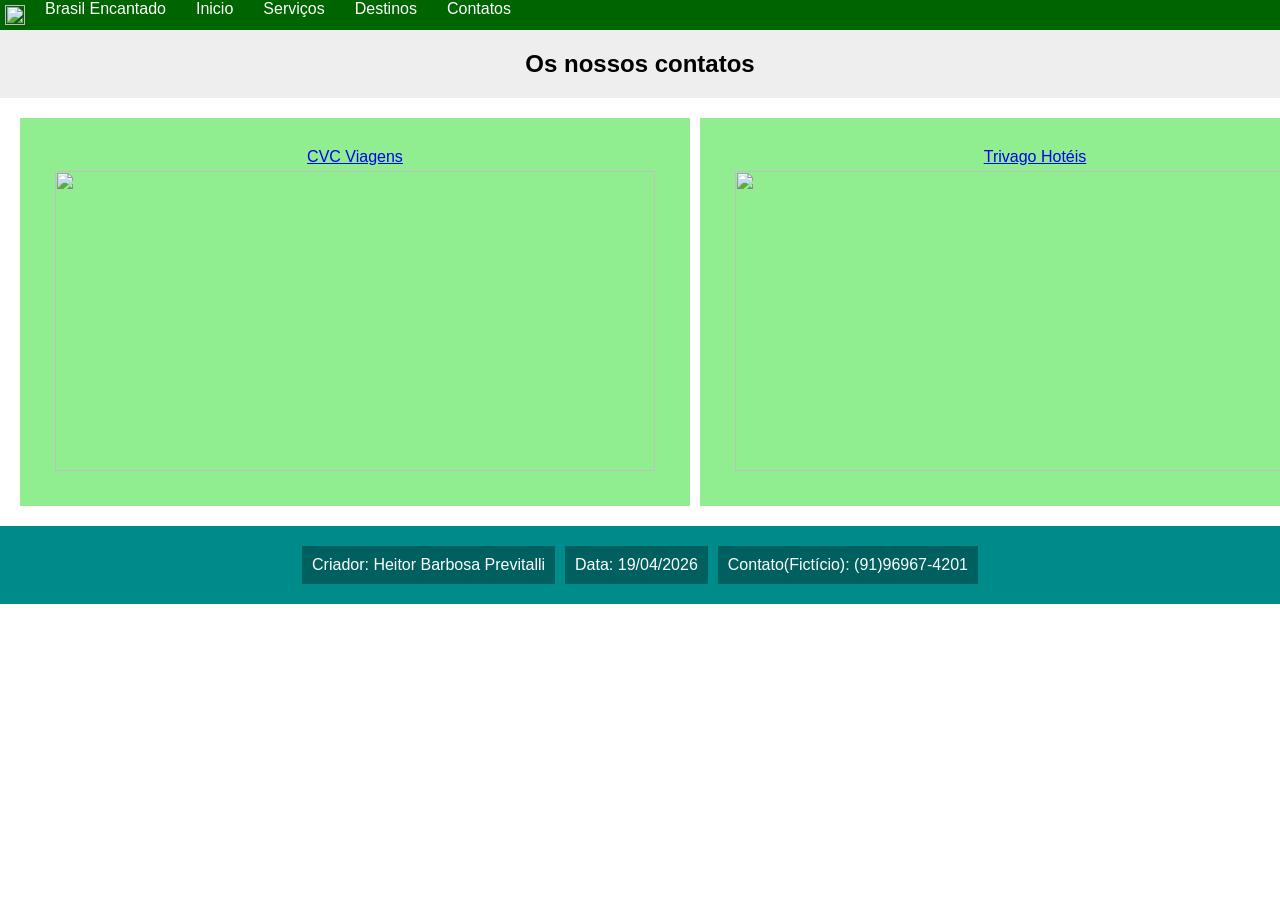
==== contatos.html @ 189b330d "Add files via upload" ====
<!DOCTYPE html>
<html lang="en">
    <head>
        <meta charset="UTF-8">
        <meta name="viewport" content="width=device-width, initial-scale=1.0">
        <title>Document</title>
        <link rel="stylesheet" href="menu.css">
        <link rel="shortcut icon" href="img/brasil.webp" type="image/x-icon">
    </head>
    <body>
        <nav>
            <ul class="menu">
                <li><img src="img/brasil.webp" height="20px" width="20px"></li>
                <li><a>Brasil Encantado</a></li>
                <li><a href="menu.html">Inicio</a></li>
                <li><a href="serviços.html">Serviços</a></li>
                <li><a href="destinos.html">Destinos</a></li>
                <li><a href="contatos.html">Contatos</a></li>
            </ul>
        </nav>
        <section class="hero"><h1>Os nossos contatos</h1></section>
        <div class="destinos">
            <div class="cardh"><a href="https://www.cvc.com.br/">CVC Viagens</a><img src="img/cvc.jpg" height="300px" width="600px"></div>
            <div class="cardh"><a href="https://www.trivago.com.br/">Trivago Hotéis</a><img src="img/trivago.avif" height="300px" width="600px"></div>
        </div>
        <footer class="footer">
            <div class="cards">
                <div class="cardr">Criador: Heitor Barbosa Previtalli</div>
                <div class="cardr">Data: 19/04/2026</div>
                <div class="cardr">Contato(Fictício): (91)96967-4201</div>
            </div>
        </footer>
    </body>
</html>
---- menu.css ----
body {
    font-family: Arial, Helvetica, sans-serif;
    margin: 0;
}
 
/* Menu Principal */
.menu {
   list-style: none; /*remover os marcadores da lista*/
   margin: 0; /*remover a margem externa do elemento ul*/
   padding: 0; /*remover a margem interna (padding) do elemento ul*/
   background-color: darkgreen;
   display: flex;
   flex-direction: row;
}
 
/*Links*/
.menu li a{
    color: white; /*trocar cor do texto*/
    text-decoration: none; /*remover linha do link*/
    padding: 15px;
}  
 
/*HOVER - passar o mouse sobre o link*/
.menu li a:hover{
    background-color: #555;
}

.footer{
    display: flex;
    justify-content: center;
    padding: 20px;
    align-items: center;
    background: darkcyan;
    color: white;
    margin-top: auto;
}

.hero{
    background: #eee;
    display: flex;
    justify-content: center;
    align-items: center;
    flex-direction: column;
}

.layout{
    display: flex;
    min-height: 300px;
}
.sidebar{
    width: 200px;
    background: gray;
    padding: 15px;
}
.content{
    padding: 20px;
    background: #f5f5f5;
    flex: 1;
}
.cards{
    display: flex;
    gap: 10px;
    flex-wrap: wrap;
}
.card{
    background: lightblue;
    padding: 20px;
    text-align: center;
    flex: 100 100 150px;
    flex-direction: column;
}
.destaque{
    flex: 2 1 300px;
}
.sobre{
    display: flex;
    flex-direction: row;
    justify-content: space-between;
    margin: 10px;
    padding: 5px;
}
.cardh{
    display: flex;
    flex-direction: column;
    background: lightgreen;
    margin: 5px;
    padding: 30px;
    text-align: center;
}
img{
    margin: 5px;
}
.cardr{
    padding: 10px;
    text-align: center;
    background-color: rgb(0, 96, 96);
}
.destinos{
    display: flex;
    flex-direction: row;
    justify-content: space-between;
    margin: 10px;
    padding: 5px;
}
.cardm{
    display: flex;
    flex-direction: column;
    background: lightgreen;
    width: 70%;
    margin: 5px;
    padding: 30px;
    text-align: center;
}
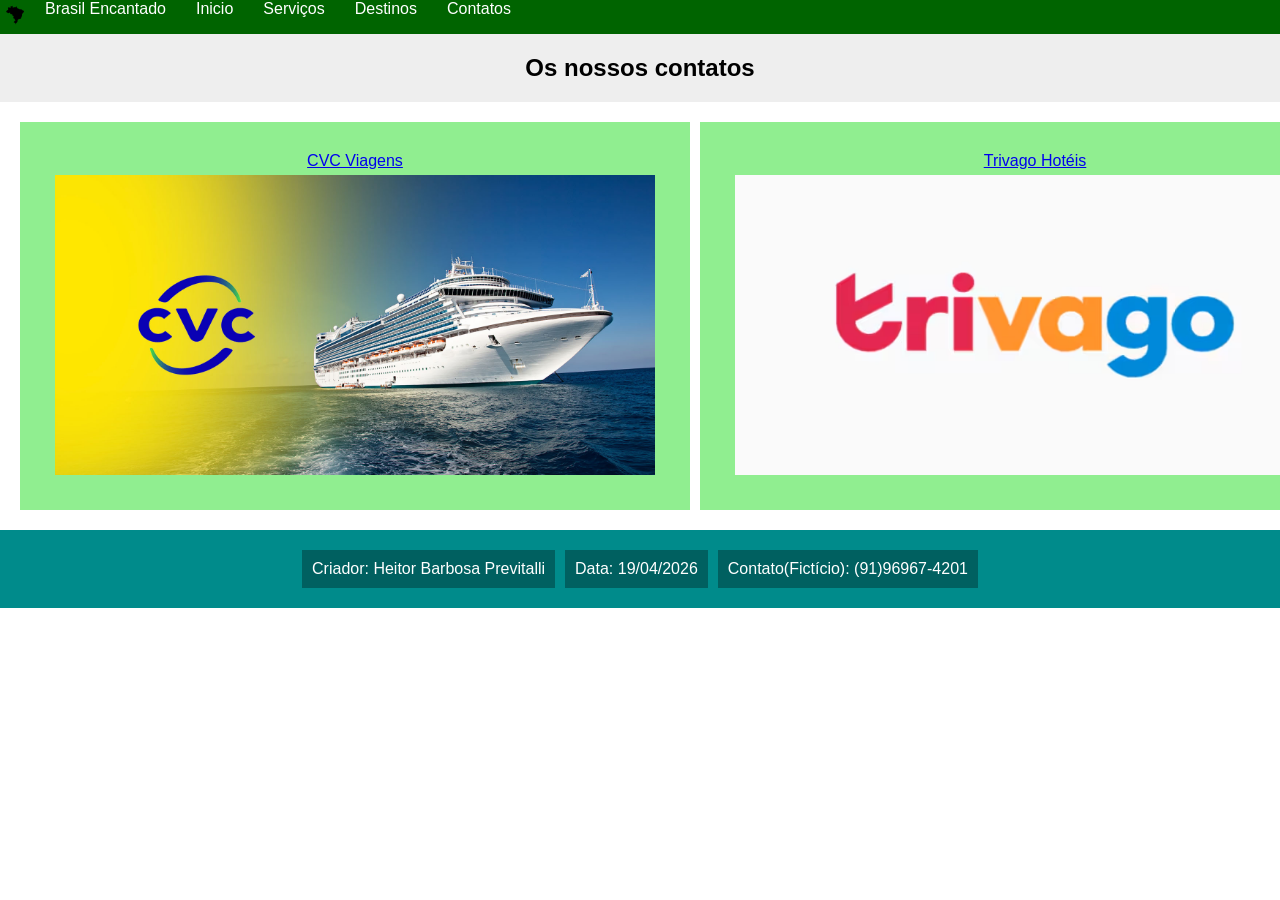
==== commit cc23cb95: "Update contatos.html" ====
--- a/contatos.html
+++ b/contatos.html
@@ -12,7 +12,7 @@
             <ul class="menu">
                 <li><img src="img/brasil.webp" height="20px" width="20px"></li>
                 <li><a>Brasil Encantado</a></li>
-                <li><a href="menu.html">Inicio</a></li>
+                <li><a href="index.html">Inicio</a></li>
                 <li><a href="serviços.html">Serviços</a></li>
                 <li><a href="destinos.html">Destinos</a></li>
                 <li><a href="contatos.html">Contatos</a></li>
@@ -31,4 +31,4 @@
             </div>
         </footer>
     </body>
-</html>+</html>
